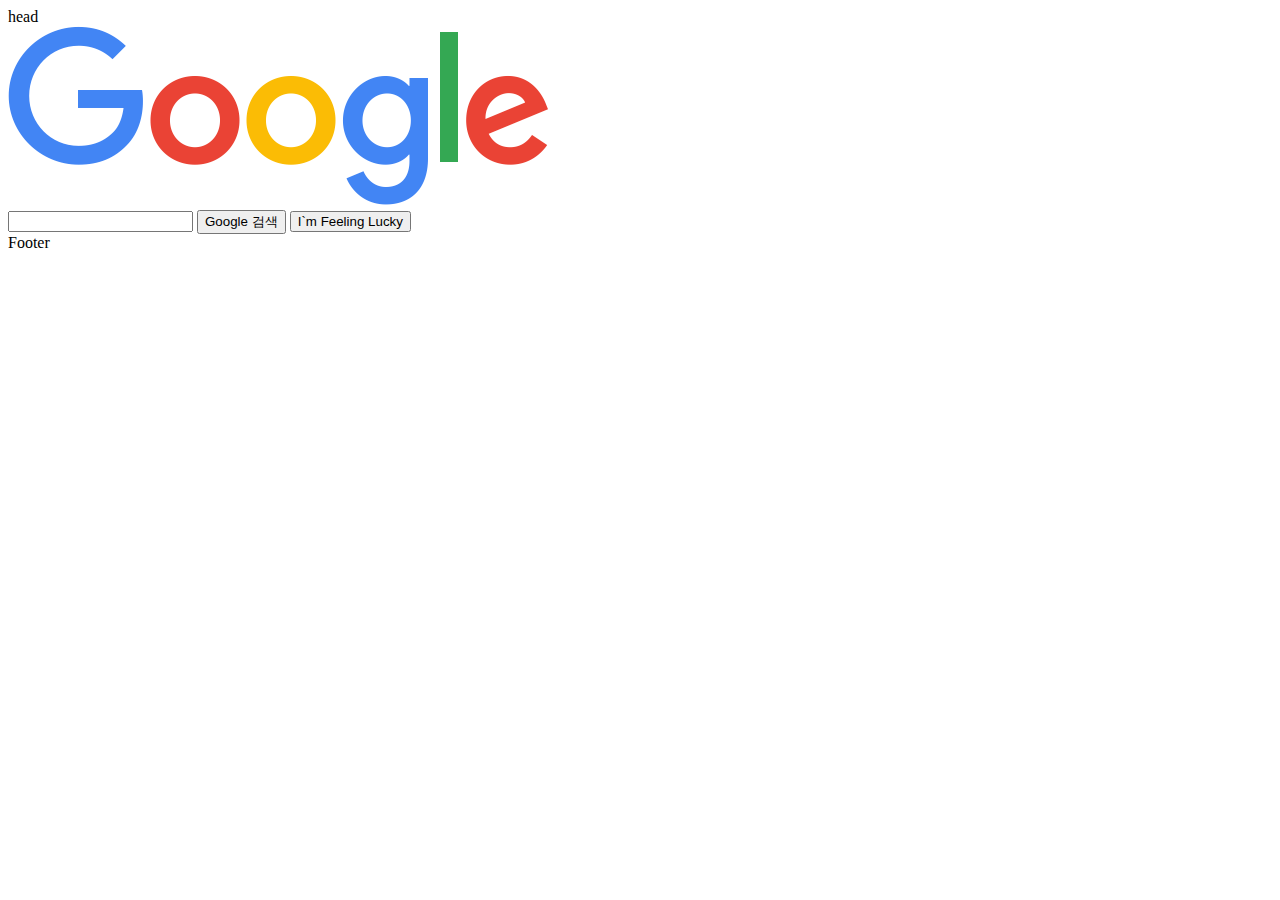
==== Google/index.html @ f365b7ff "Google clone coding" ====
<html>
    <head>
        <title>Google</title>
        <!-- <link rel="stylesheet" href="style/style.css"> -->
    </head>

    <body>

        <div>head</div>

        <img src="./style/img/Google_Logo.png">

        <div>
            <input type="text">
            
            <button>Google 검색</button>
            <button>I`m Feeling Lucky</button>
        </div>

        <div>Footer</div>

    </body>
</html>
---- Google/style/style.css ----
.Header {
    width: 100%;
    height: 5%;

    background-color: azure;
}

.Logo {
    width: 17rem;
    margin: 12.5% auto 0 auto;

    display: block;
}

.Search {
    padding: 2%;
    margin: auto;
    display: block;
}
.Search button {
    display: flex;
    margin: auto;
}

.SearchBar {
    height: 4.5%;
    width: 35%;
    box-sizing: border-box;

    padding: 1rem;

    font-size: 1rem;


    border: 1px solid rgb(182, 182, 182);
    border-radius: 5rem;

    margin: auto;
    display: block;
}
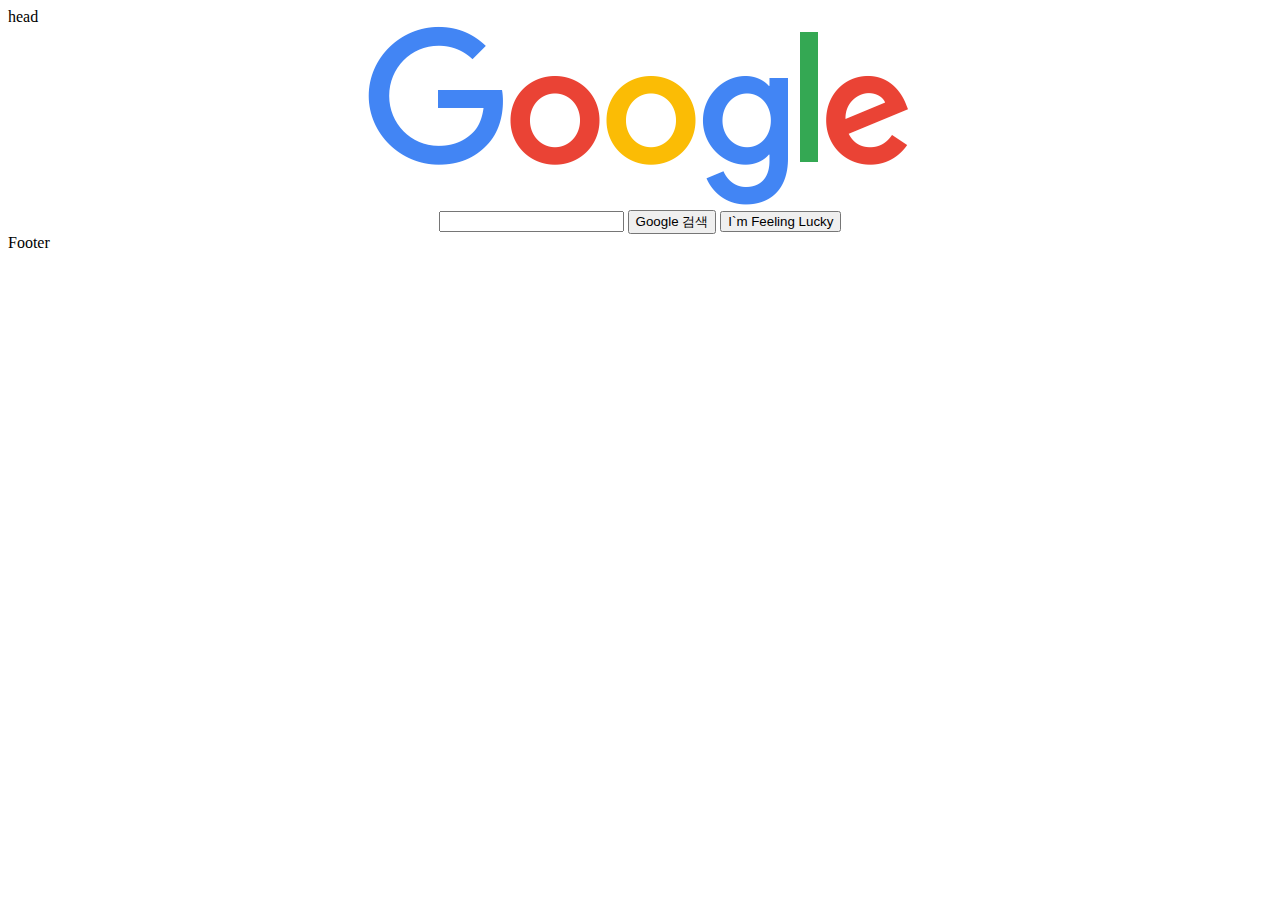
==== commit 446515fc: "Google 클론코딩" ====
--- a/Google/index.html
+++ b/Google/index.html
@@ -2,15 +2,20 @@
     <head>
         <title>Google</title>
         <!-- <link rel="stylesheet" href="style/style.css"> -->
+        <style>
+            .Search {
+                text-align: center;
+            }
+        </style>
     </head>
 
     <body>
 
         <div>head</div>
 
-        <img src="./style/img/Google_Logo.png">
-
-        <div>
+        
+        <div class="Search">
+            <img src="./style/img/Google_Logo.png"><br>
             <input type="text">
             
             <button>Google 검색</button>
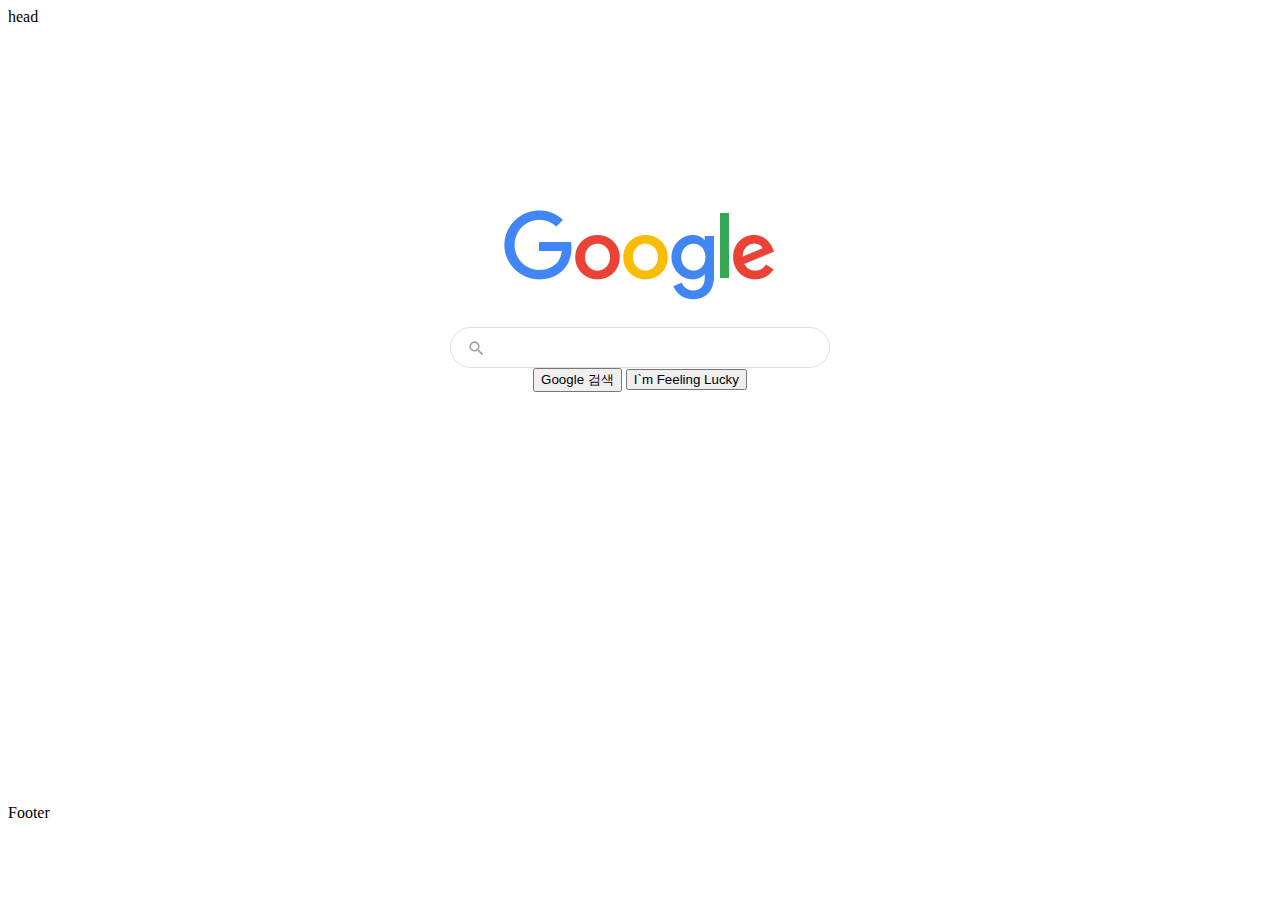
==== commit 0e214439: "Google 클론코딩" ====
--- a/Google/index.html
+++ b/Google/index.html
@@ -3,26 +3,72 @@
         <title>Google</title>
         <!-- <link rel="stylesheet" href="style/style.css"> -->
         <style>
+            .Header {
+                height: 5%;
+            }
             .Search {
+                height: 85%;
                 text-align: center;
+            }
+
+            .InputBar {
+                width: 30%;
+                margin: auto;
+                display: flex;
+                padding: .5rem 1rem;
+
+                box-sizing: border-box;
+
+                border: 1px solid #dfe1e5;
+                border-radius: 5rem;
+            }
+            .InputBar input {
+                width: 100%;
+                box-sizing: border-box;
+
+                font-size: 1rem;
+
+                border: none;
+            }
+            .SearchIcon {
+                margin-top: 3px;
+                color: #9aa0a6;
+                height: 20px;
+                width: 20px;
+                display: inline-block;
+                fill: currentColor;
+            }
+
+            .Logo {
+                width: 17rem;
+                margin-top: 12.5%;
+                margin-bottom: 2%;
+            }
+
+            .Footer {
+                height: 10%;
             }
         </style>
     </head>
 
     <body>
 
-        <div>head</div>
+        <div class="Header">head</div>
 
         
         <div class="Search">
-            <img src="./style/img/Google_Logo.png"><br>
-            <input type="text">
+            <img class="Logo" src="./style/img/Google_Logo.png">
+
+            <div class="InputBar">
+                <span class="SearchIcon"><svg focusable="false" xmlns="http://www.w3.org/2000/svg" viewBox="0 0 24 24"><path d="M15.5 14h-.79l-.28-.27A6.471 6.471 0 0 0 16 9.5 6.5 6.5 0 1 0 9.5 16c1.61 0 3.09-.59 4.23-1.57l.27.28v.79l5 4.99L20.49 19l-4.99-5zm-6 0C7.01 14 5 11.99 5 9.5S7.01 5 9.5 5 14 7.01 14 9.5 11.99 14 9.5 14z"></path></svg></span>
+                <input type="text">
+            </div>
             
             <button>Google 검색</button>
             <button>I`m Feeling Lucky</button>
         </div>
 
-        <div>Footer</div>
+        <div class="Footer">Footer</div>
 
     </body>
 </html>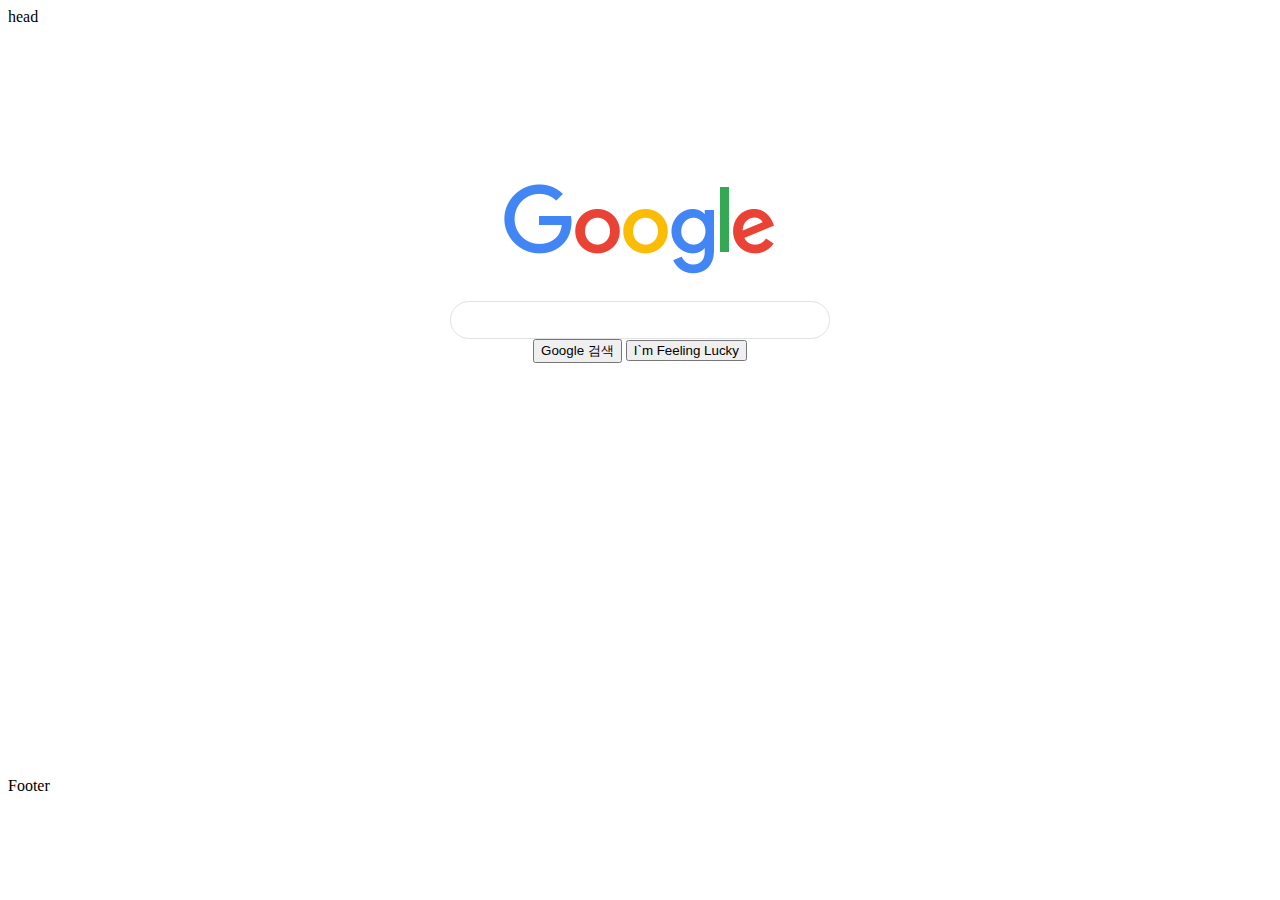
==== commit 3cd00738: "Google 클론코딩 3.22" ====
--- a/Google/index.html
+++ b/Google/index.html
@@ -3,9 +3,9 @@
         <title>Google</title>
         <!-- <link rel="stylesheet" href="style/style.css"> -->
         <style>
-            .Header {
+            /* .Header {
                 height: 5%;
-            }
+            } */
             .Search {
                 height: 85%;
                 text-align: center;
@@ -30,14 +30,14 @@
 
                 border: none;
             }
-            .SearchIcon {
+            /* .SearchIcon {
                 margin-top: 3px;
                 color: #9aa0a6;
                 height: 20px;
                 width: 20px;
                 display: inline-block;
                 fill: currentColor;
-            }
+            } */
 
             .Logo {
                 width: 17rem;
@@ -45,14 +45,13 @@
                 margin-bottom: 2%;
             }
 
-            .Footer {
+            /* .Footer {
                 height: 10%;
-            }
+            } */
         </style>
     </head>
 
     <body>
-
         <div class="Header">head</div>
 
         
@@ -60,7 +59,7 @@
             <img class="Logo" src="./style/img/Google_Logo.png">
 
             <div class="InputBar">
-                <span class="SearchIcon"><svg focusable="false" xmlns="http://www.w3.org/2000/svg" viewBox="0 0 24 24"><path d="M15.5 14h-.79l-.28-.27A6.471 6.471 0 0 0 16 9.5 6.5 6.5 0 1 0 9.5 16c1.61 0 3.09-.59 4.23-1.57l.27.28v.79l5 4.99L20.49 19l-4.99-5zm-6 0C7.01 14 5 11.99 5 9.5S7.01 5 9.5 5 14 7.01 14 9.5 11.99 14 9.5 14z"></path></svg></span>
+                <!-- <span class="SearchIcon"><svg focusable="false" xmlns="http://www.w3.org/2000/svg" viewBox="0 0 24 24"><path d="M15.5 14h-.79l-.28-.27A6.471 6.471 0 0 0 16 9.5 6.5 6.5 0 1 0 9.5 16c1.61 0 3.09-.59 4.23-1.57l.27.28v.79l5 4.99L20.49 19l-4.99-5zm-6 0C7.01 14 5 11.99 5 9.5S7.01 5 9.5 5 14 7.01 14 9.5 11.99 14 9.5 14z"></path></svg></span> -->
                 <input type="text">
             </div>
             
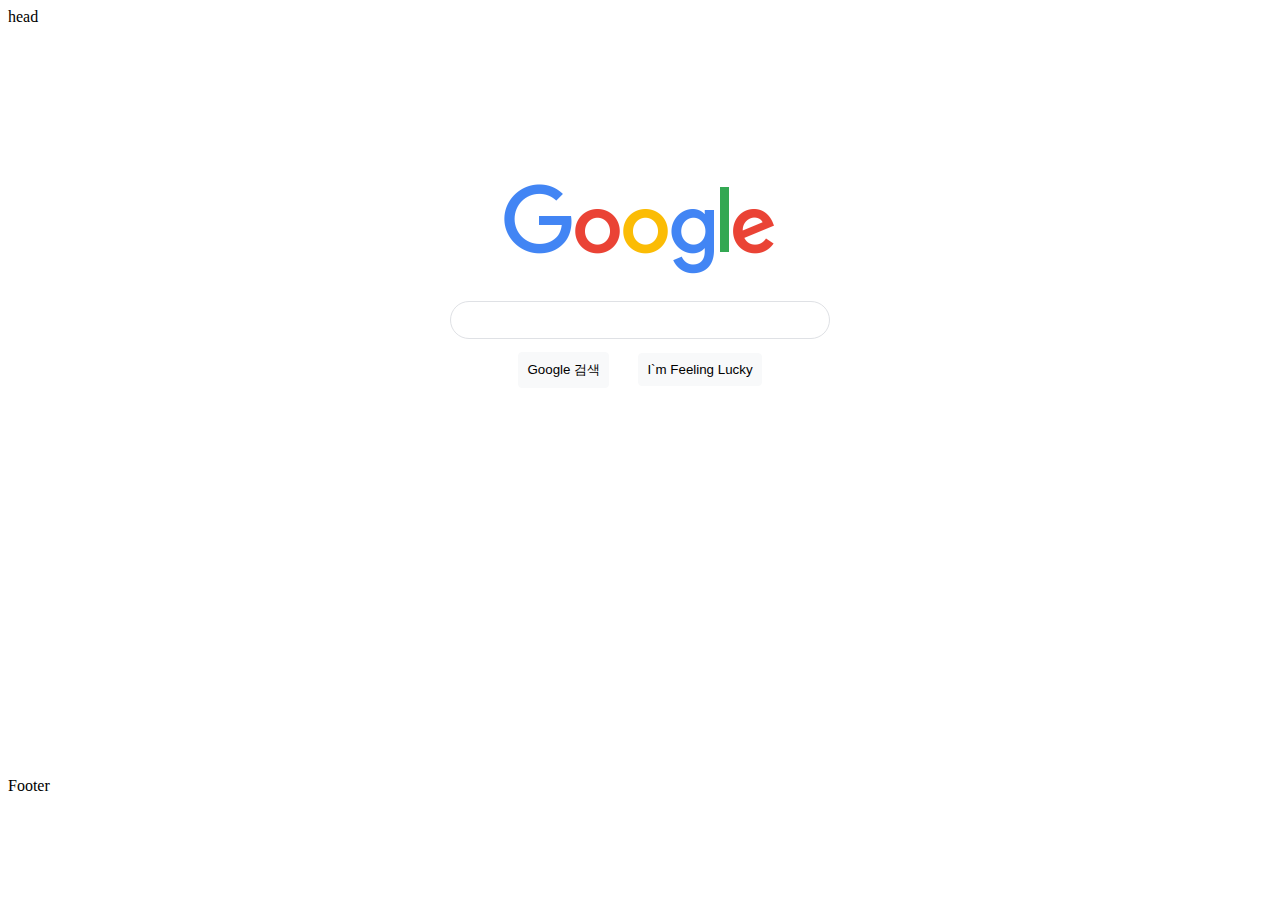
==== commit 64215263: "구글 클론코딩" ====
--- a/Google/index.html
+++ b/Google/index.html
@@ -20,8 +20,13 @@
                 box-sizing: border-box;
 
                 border: 1px solid #dfe1e5;
+
                 border-radius: 5rem;
             }
+            .InputBar:hover {
+                box-shadow: rgba(32, 33, 36, 0.28) 0px 1px 6px 0px;
+            }
+
             .InputBar input {
                 width: 100%;
                 box-sizing: border-box;
@@ -48,6 +53,18 @@
             /* .Footer {
                 height: 10%;
             } */
+
+            .buttons {
+                padding: .5rem;
+                margin: 1%;
+
+                background-color: #f8f9fa;
+                border: 1px solid #f8f9fa;
+                border-radius: .25rem;
+            }
+            .buttons:hover {
+                border: 1px solid #dadce0;
+            }
         </style>
     </head>
 
@@ -59,12 +76,14 @@
             <img class="Logo" src="./style/img/Google_Logo.png">
 
             <div class="InputBar">
-                <!-- <span class="SearchIcon"><svg focusable="false" xmlns="http://www.w3.org/2000/svg" viewBox="0 0 24 24"><path d="M15.5 14h-.79l-.28-.27A6.471 6.471 0 0 0 16 9.5 6.5 6.5 0 1 0 9.5 16c1.61 0 3.09-.59 4.23-1.57l.27.28v.79l5 4.99L20.49 19l-4.99-5zm-6 0C7.01 14 5 11.99 5 9.5S7.01 5 9.5 5 14 7.01 14 9.5 11.99 14 9.5 14z"></path></svg></span> -->
+                <span class="SearchIcon">
+                    <svg focusable="false" xmlns="http://www.w3.org/2000/svg" viewBox="0 0 24 24"><path d="M15.5 14h-.79l-.28-.27A6.471 6.471 0 0 0 16 9.5 6.5 6.5 0 1 0 9.5 16c1.61 0 3.09-.59 4.23-1.57l.27.28v.79l5 4.99L20.49 19l-4.99-5zm-6 0C7.01 14 5 11.99 5 9.5S7.01 5 9.5 5 14 7.01 14 9.5 11.99 14 9.5 14z"></path></svg>
+                </span>
                 <input type="text">
             </div>
             
-            <button>Google 검색</button>
-            <button>I`m Feeling Lucky</button>
+            <button class="buttons">Google 검색</button>
+            <button class="buttons">I`m Feeling Lucky</button>
         </div>
 
         <div class="Footer">Footer</div>
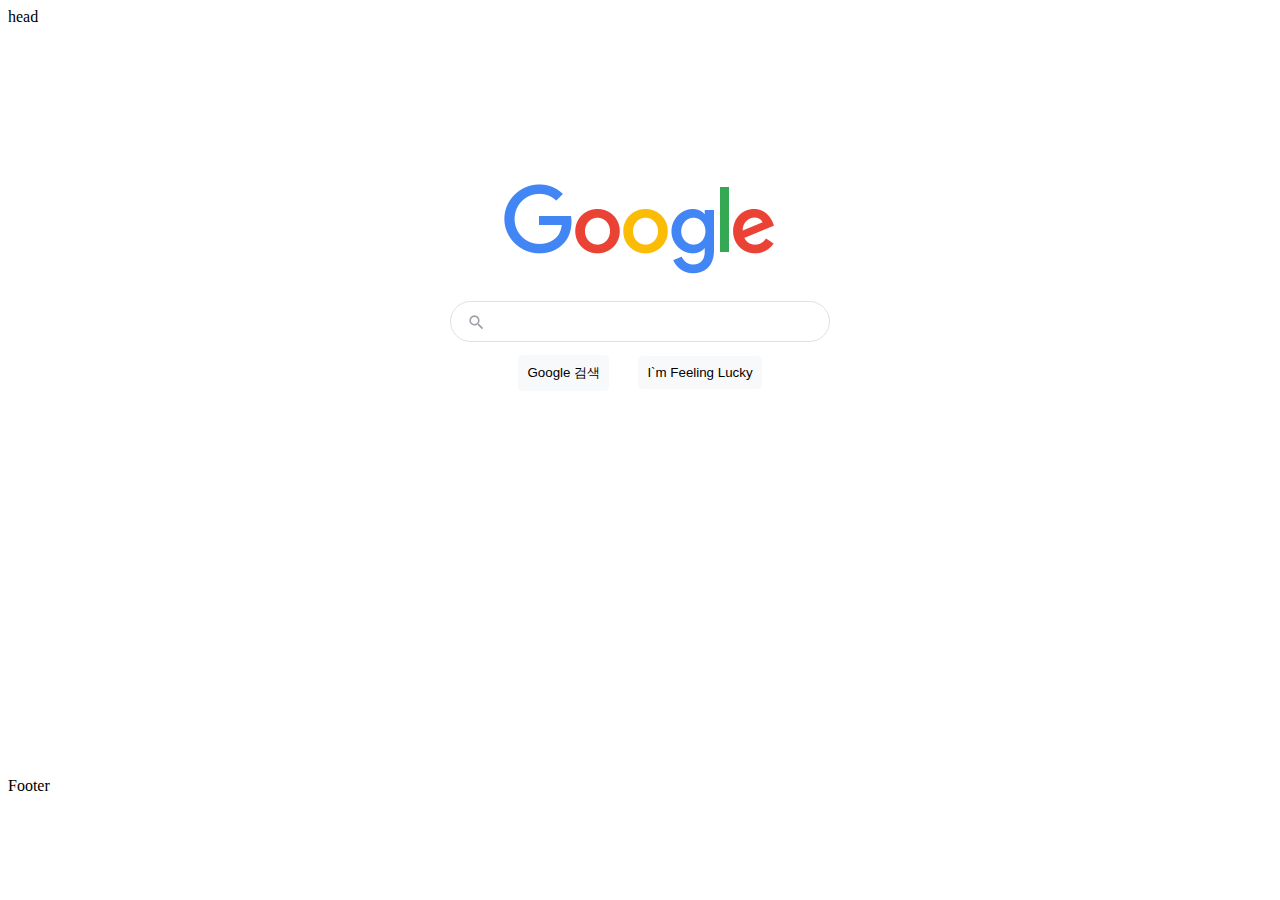
==== commit bec289b2: "4.6" ====
--- a/Google/index.html
+++ b/Google/index.html
@@ -1,71 +1,13 @@
 <html>
     <head>
         <title>Google</title>
-        <!-- <link rel="stylesheet" href="style/style.css"> -->
-        <style>
-            /* .Header {
-                height: 5%;
-            } */
-            .Search {
-                height: 85%;
-                text-align: center;
+        <link rel="stylesheet" href="style/style.css">
+
+        <script>
+            function OnInput() {
+          
             }
-
-            .InputBar {
-                width: 30%;
-                margin: auto;
-                display: flex;
-                padding: .5rem 1rem;
-
-                box-sizing: border-box;
-
-                border: 1px solid #dfe1e5;
-
-                border-radius: 5rem;
-            }
-            .InputBar:hover {
-                box-shadow: rgba(32, 33, 36, 0.28) 0px 1px 6px 0px;
-            }
-
-            .InputBar input {
-                width: 100%;
-                box-sizing: border-box;
-
-                font-size: 1rem;
-
-                border: none;
-            }
-            /* .SearchIcon {
-                margin-top: 3px;
-                color: #9aa0a6;
-                height: 20px;
-                width: 20px;
-                display: inline-block;
-                fill: currentColor;
-            } */
-
-            .Logo {
-                width: 17rem;
-                margin-top: 12.5%;
-                margin-bottom: 2%;
-            }
-
-            /* .Footer {
-                height: 10%;
-            } */
-
-            .buttons {
-                padding: .5rem;
-                margin: 1%;
-
-                background-color: #f8f9fa;
-                border: 1px solid #f8f9fa;
-                border-radius: .25rem;
-            }
-            .buttons:hover {
-                border: 1px solid #dadce0;
-            }
-        </style>
+        </script>
     </head>
 
     <body>
@@ -85,7 +27,7 @@
             <button class="buttons">Google 검색</button>
             <button class="buttons">I`m Feeling Lucky</button>
         </div>
-
+        
         <div class="Footer">Footer</div>
 
     </body>
--- a/Google/style/style.css
+++ b/Google/style/style.css
@@ -1,40 +1,63 @@
-.Header {
-    width: 100%;
-    height: 5%;
 
-    background-color: azure;
-}
+            .Search {
+                height: 85%;
+                text-align: center;
+            }
 
-.Logo {
-    width: 17rem;
-    margin: 12.5% auto 0 auto;
+            .InputBar {
+                width: 30%;
+                margin: auto;
+                display: flex;
+                padding: .5rem 1rem;
 
-    display: block;
-}
+                box-sizing: border-box;
 
-.Search {
-    padding: 2%;
-    margin: auto;
-    display: block;
-}
-.Search button {
-    display: flex;
-    margin: auto;
-}
+                border: 1px solid #dfe1e5;
 
-.SearchBar {
-    height: 4.5%;
-    width: 35%;
-    box-sizing: border-box;
+                border-radius: 5rem;
+            }
+            .InputBar:hover {
+                box-shadow: rgba(32, 33, 36, 0.28) 0px 1px 6px 0px;
+            }
 
-    padding: 1rem;
+            .InputBar input {
+                width: 100%;
+                box-sizing: border-box;
 
-    font-size: 1rem;
+                font-size: 1rem;
 
+                border: none;
+            }
+            .InputBar input:focus {
+                outline: none;
+            }
+            .SearchIcon {
+                margin-top: 3px;
+                color: #9aa0a6;
+                height: 20px;
+                width: 20px;
+                display: inline-block;
+                fill: currentColor;
+            }
 
-    border: 1px solid rgb(182, 182, 182);
-    border-radius: 5rem;
+            .Logo {
+                width: 17rem;
+                margin-top: 12.5%;
+                margin-bottom: 2%;
+            }
 
-    margin: auto;
-    display: block;
-}+            /* .Footer {
+                height: 10%;
+            } */
+
+            .buttons {
+                padding: .5rem;
+                margin: 1%;
+
+                background-color: #f8f9fa;
+                border: 1px solid #f8f9fa;
+                border-radius: .25rem;
+            }
+            .buttons:hover {
+                border: 1px solid #dadce0;
+            }